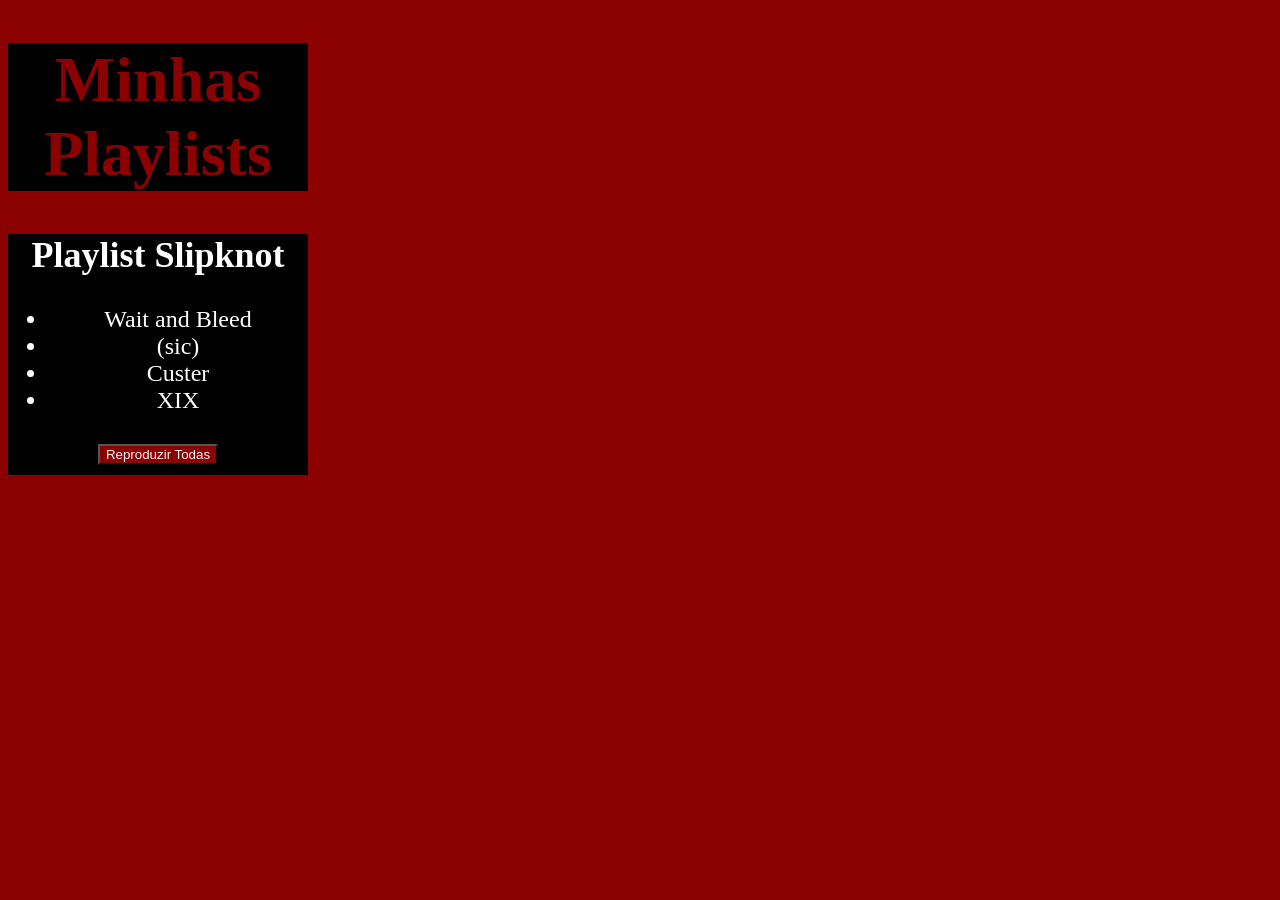
==== O Setlist (Theme Change)/index.html @ 7ffdc3c6 "estrutura inicial montada, seguindo para script" ====
<!DOCTYPE html>
<html lang="en">
<head>
    <meta charset="UTF-8">
    <meta name="viewport" content="width=device-width, initial-scale=1.0">
    <title>Setlist</title>
    <link rel="stylesheet" href="style.css">
</head>
<body>
    <header>
        <h1>Minhas Playlists</h1>
    </header>
    <main>
      <div class="playlist">
        <h2>Playlist Slipknot</h2>
          <ul class="musics-ul">
            <li>Wait and Bleed</li>
            <li>(sic)</li>
            <li>Custer</li>
            <li>XIX</li>
          </ul>
          <button class="play-button">Reproduzir Todas</button>
        </div>
    </main>
</body>
</html>
---- O Setlist (Theme Change)/style.css ----
body {
    background-color: darkred;

}

body header {
    font-size: 32px;
    background-color: black;
    color: darkred;
    text-align: center;
    width: 300px;
}

main {
    font-size: 24px;
    background-color: black;
    color: rgb(255, 255, 255);
    width: 300px;
    text-align: center;
}

.play-button {
    margin-bottom: 10px;
    color: whitesmoke;
    background-color: darkred;
    font-family: Impact, Haettenschweiler, 'Arial Narrow Bold', sans-serif;
}

ul.reproduzido {
    color: darkred;
}
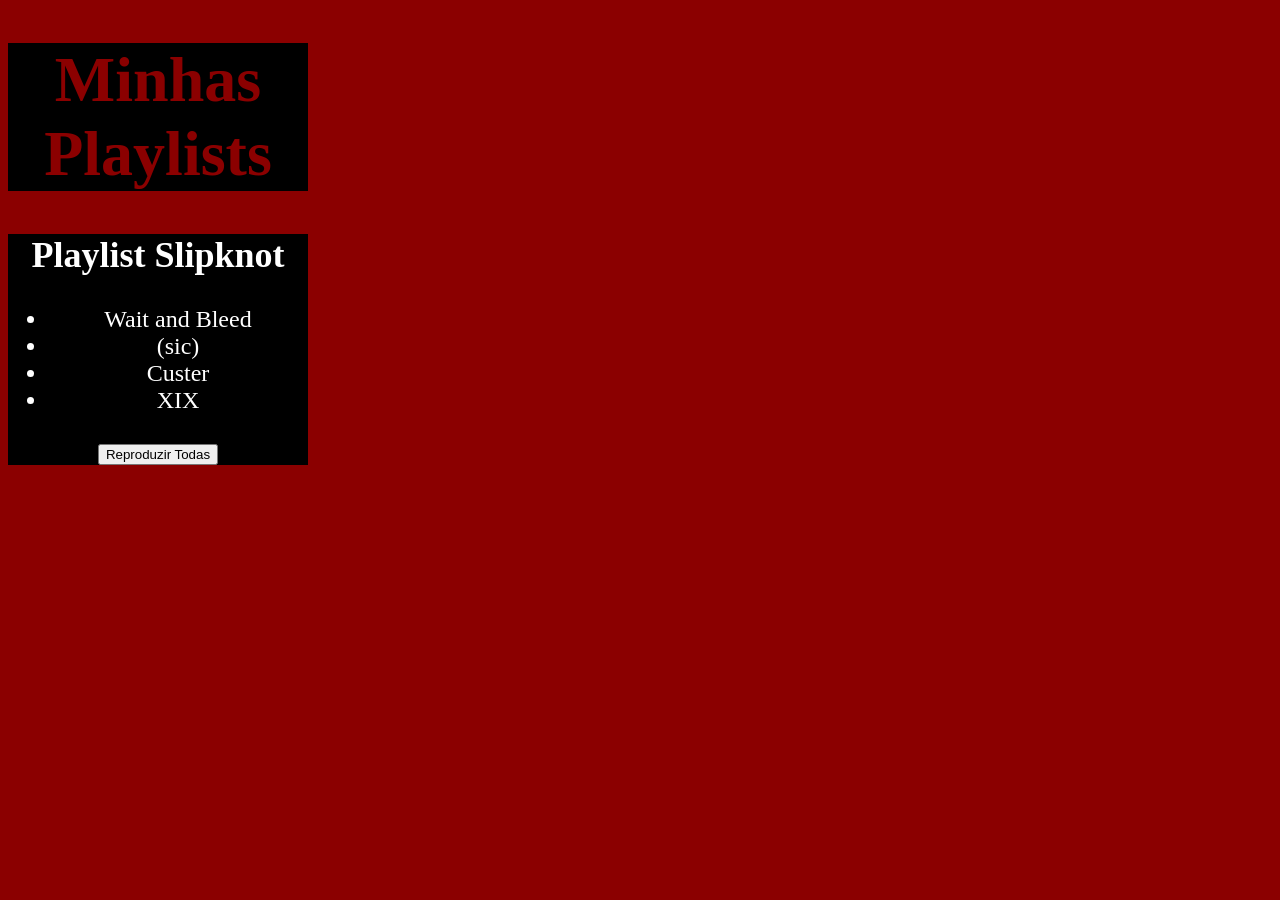
==== commit 6dd274e8: "button agora tem id ao inves de classe" ====
--- a/O Setlist (Theme Change)/index.html
+++ b/O Setlist (Theme Change)/index.html
@@ -19,7 +19,7 @@
             <li>Custer</li>
             <li>XIX</li>
           </ul>
-          <button class="play-button">Reproduzir Todas</button>
+          <button id="play-button">Reproduzir Todas</button>
         </div>
     </main>
 </body>
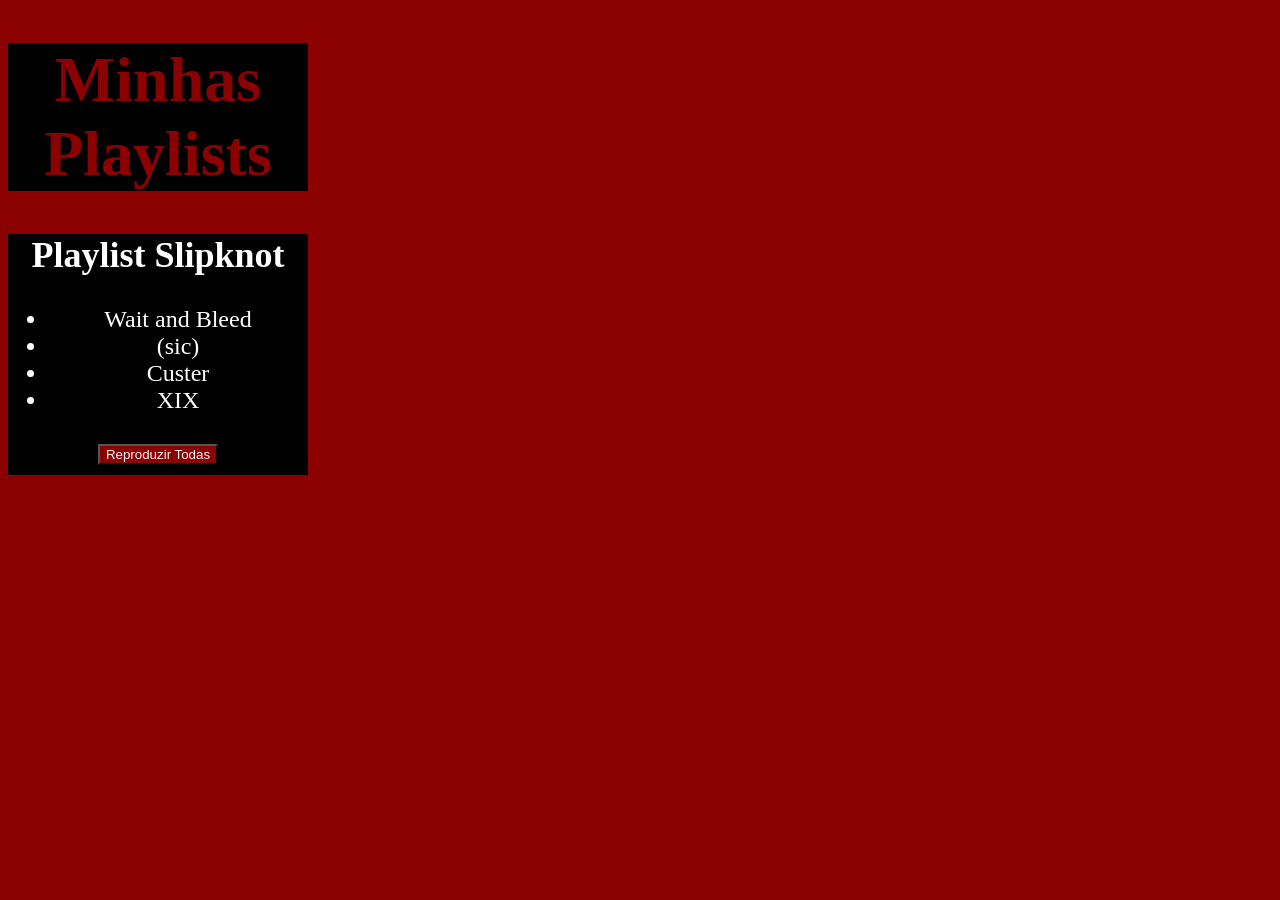
==== commit 0671aed3: "faltava a tag script pro programa rodar" ====
--- a/O Setlist (Theme Change)/index.html
+++ b/O Setlist (Theme Change)/index.html
@@ -22,5 +22,6 @@
           <button id="play-button">Reproduzir Todas</button>
         </div>
     </main>
+    <script src="script.js"></script>
 </body>
 </html>
--- a/O Setlist (Theme Change)/style.css
+++ b/O Setlist (Theme Change)/style.css
@@ -4,6 +4,15 @@
 }
 
 body header {
+    font-size: 32px;
+    background-color: black;
+    color: darkred;
+    text-align: center;
+    width: 300px;
+}
+
+body.reproduzido {
+    background-color: aliceblue;
     font-size: 32px;
     background-color: black;
     color: darkred;
@@ -19,7 +28,7 @@
     text-align: center;
 }
 
-.play-button {
+#play-button {
     margin-bottom: 10px;
     color: whitesmoke;
     background-color: darkred;
